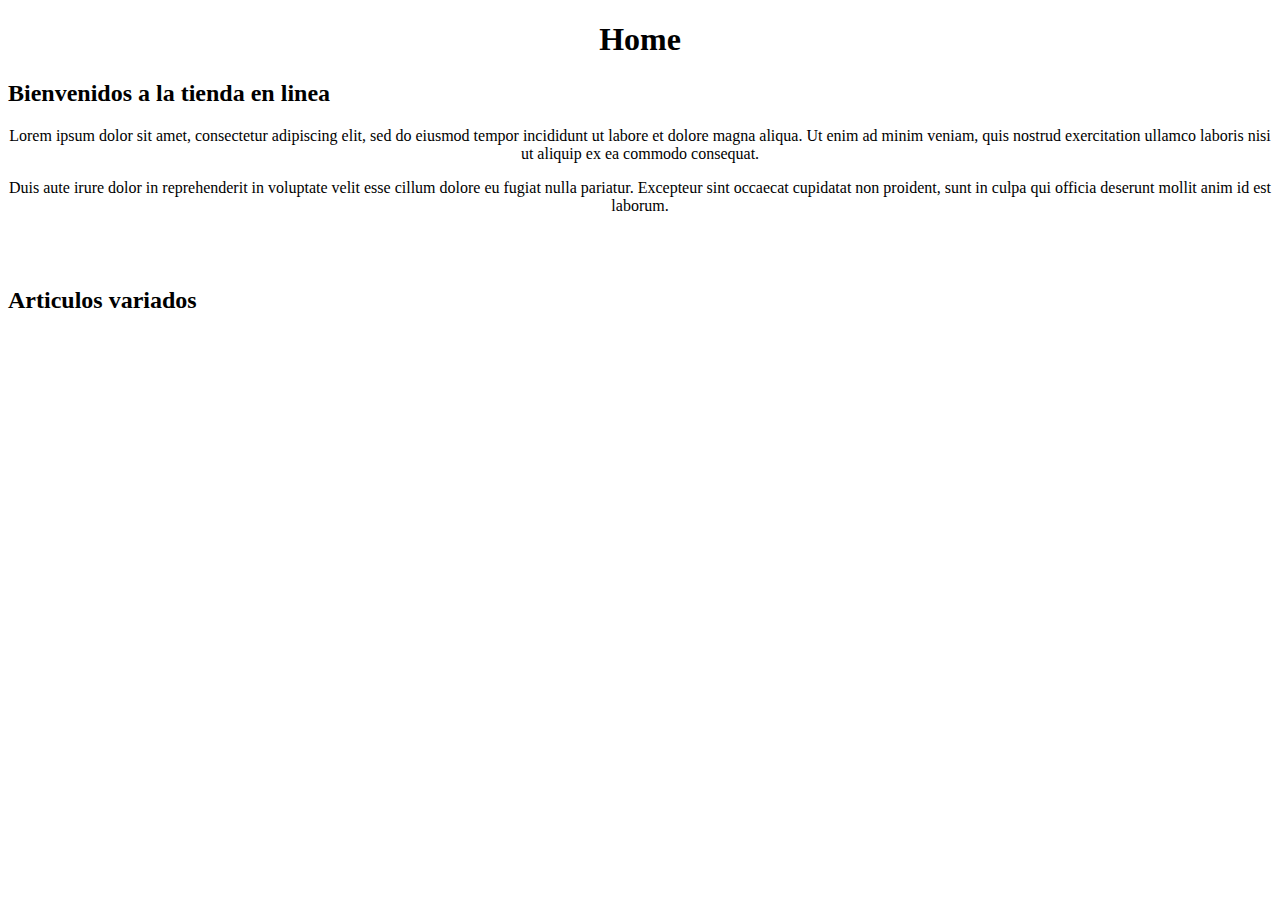
==== tienda_v1/src/main/resources/static/index.html @ 26363172 "Initial commit" ====
<!DOCTYPE html>
<!--
Autor: Mark Sandoval Campos
Fecha: 09/18/2023
-->
<html>
    <head>
        <title>Tienda en linea</title>
        <meta charset="UTF-8">
        
    </head>
    <body>
        <div>
            <h1 style="text-align: center">Home</h1>
            <h2>Bienvenidos a la tienda en linea</h2>
            
        </div>
        
        <div style="text-align: center">
            <p>Lorem ipsum dolor sit amet, consectetur adipiscing elit, sed do 
                eiusmod tempor incididunt ut labore et dolore magna aliqua. Ut 
                enim ad minim veniam, quis nostrud exercitation ullamco laboris 
                nisi ut aliquip ex ea commodo consequat.</p>
                
            <p>Duis aute irure dolor in reprehenderit in voluptate velit esse cillum dolore eu fugiat 
                nulla pariatur. Excepteur sint occaecat cupidatat non proident, 
                sunt in culpa qui officia deserunt mollit anim id est laborum.</p>

        </div>
        <br>
        <br>
        <h2>Articulos variados</h2>
    </body>
</html>
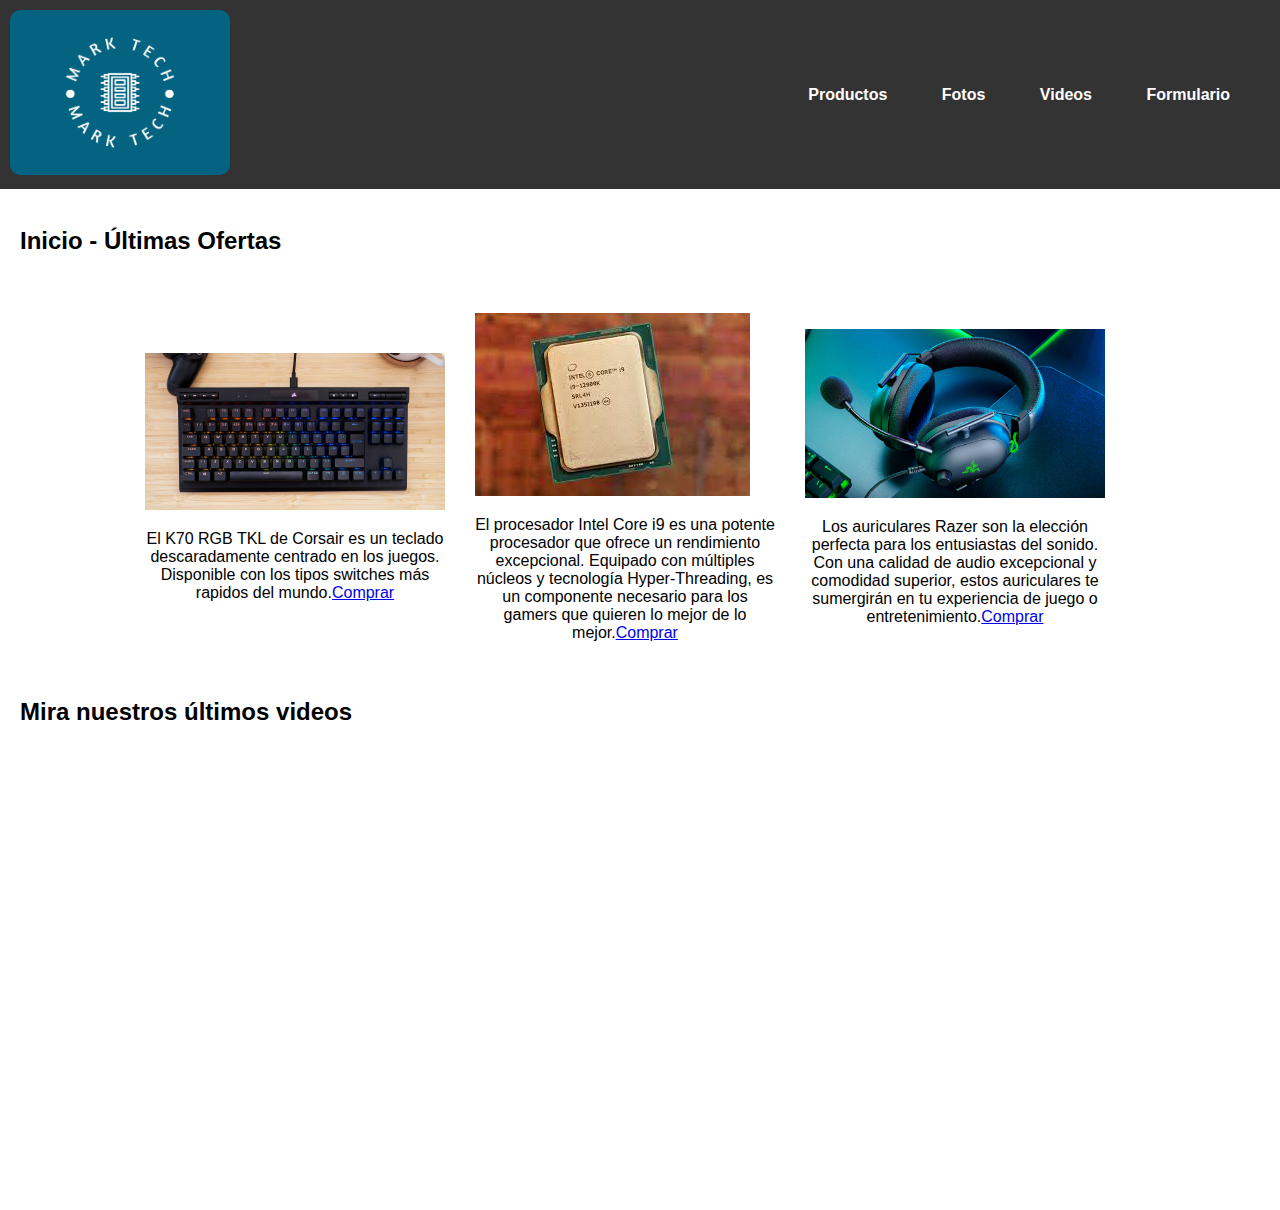
==== commit 0cc03b0b: "2da Actualizacion de la Pagina Web" ====
--- a/tienda_v1/src/main/resources/static/index.html
+++ b/tienda_v1/src/main/resources/static/index.html
@@ -7,28 +7,61 @@
     <head>
         <title>Tienda en linea</title>
         <meta charset="UTF-8">
+        <link href="css/EstilosIndex.css" rel="stylesheet" type="text/css"/>
+
         
     </head>
     <body>
-        <div>
-            <h1 style="text-align: center">Home</h1>
-            <h2>Bienvenidos a la tienda en linea</h2>
+         <header>
+            <div class="logo">
+                <img src="image/logo.png" alt="Logo de la tienda">
+            </div>
+            <nav>
+                <ul>
+                    <li><a href="productos.html">Productos</a></li>
+                    <li><a href="fotos.html">Fotos</a></li>
+                    <li><a href="videos.html">Videos</a></li>
+                    <li><a href="formulario.html">Formulario</a></li>
+                </ul>
+            </nav>
+        </header>
+        
+        <br>
+        <h2>Inicio - Últimas Ofertas</h2>
+        <br>
+        <div class="container">
             
+            <div class="product">
+                <img src="image/Teclado.jpg" alt=""/>
+                <p>El K70 RGB TKL de Corsair es un teclado descaradamente centrado en los juegos. 
+                   Disponible con los tipos switches más rapidos del mundo.<a href="TecladoInfo.html" class="comprar-link">Comprar</a> </p>
+                
+            </div>
+            
+            <div class="product">
+                <img src="image/CPU.jpeg" alt=""/>
+                <p>El procesador Intel Core i9 es una potente procesador 
+                    que ofrece un rendimiento excepcional. Equipado con múltiples núcleos y 
+                    tecnología Hyper-Threading, es un componente necesario para los gamers
+                    que quieren lo mejor de lo mejor.<a href="CpuInfo.html" class="comprar-link">Comprar</a></p>
+            </div>
+
+            
+            <div class="product">
+                <img src="image/Headset.jpg" alt=""/>
+                <p>Los auriculares Razer son la elección perfecta para los entusiastas del sonido. 
+                    Con una calidad de audio excepcional y comodidad superior, estos auriculares te sumergirán 
+                    en tu experiencia de juego o entretenimiento.<a href="HeadsetInfo.html" class="comprar-link">Comprar</a></p>
+
+            </div>
         </div>
         
-        <div style="text-align: center">
-            <p>Lorem ipsum dolor sit amet, consectetur adipiscing elit, sed do 
-                eiusmod tempor incididunt ut labore et dolore magna aliqua. Ut 
-                enim ad minim veniam, quis nostrud exercitation ullamco laboris 
-                nisi ut aliquip ex ea commodo consequat.</p>
-                
-            <p>Duis aute irure dolor in reprehenderit in voluptate velit esse cillum dolore eu fugiat 
-                nulla pariatur. Excepteur sint occaecat cupidatat non proident, 
-                sunt in culpa qui officia deserunt mollit anim id est laborum.</p>
+        <h2>Mira nuestros últimos videos</h2>
 
+        <div class="video-container">
+            <iframe width="560" height="460" src="https://www.youtube.com/embed/fd7IUS9p_8A" title="YouTube video player" frameborder="0" allow="accelerometer; autoplay; clipboard-write; encrypted-media; gyroscope; picture-in-picture; web-share" allowfullscreen></iframe>
         </div>
-        <br>
-        <br>
-        <h2>Articulos variados</h2>
+
+        
     </body>
 </html>
--- a/tienda_v1/src/main/resources/static/css/EstilosIndex.css
+++ b/tienda_v1/src/main/resources/static/css/EstilosIndex.css
@@ -0,0 +1,84 @@
+body {
+            font-family: Arial, sans-serif;
+            margin: 0;
+            padding: 0;
+        }
+
+header {
+    background-color: #333;
+    color: #fff;
+    text-align: center;
+    padding: 10px 0;
+    display: flex;
+    justify-content: space-between;
+    align-items: center;
+}
+
+.logo img {
+    max-width: 220px; /* Tamaño del logo según tus preferencias */
+    border-radius: 10px;
+    margin-left: 10px;
+}
+
+nav ul {
+    list-style: none;
+    padding: 0;
+    margin: 0;
+}
+
+nav ul li {
+    display: inline;
+    margin-right: 50px;
+}
+
+nav ul li a {
+    color: #fff;
+    text-decoration: none;
+    font-weight: bold;
+}
+
+.container {
+    max-width: 1200px;
+    margin: 0 auto;
+    padding: 20px;
+    display: flex; /* Agregado */
+    flex-direction: row; /* Agregado */
+    justify-content: center; /* Esto alineará los elementos a la izquierda */
+    align-items: center;
+    flex-wrap: nowrap; /* Esto evitará que se envuelvan a la siguiente línea */
+}
+
+p{
+    text-align: center;
+}
+
+
+        h2 {
+            font-size: 24px;
+            margin-bottom: 20px;
+            margin-left: 20px;
+        }
+
+        
+.product {
+    display: inline-block;
+    margin-right: 30px;
+    vertical-align: top;
+    max-width: 300px; /* Cambia el valor según tus preferencias */
+}
+
+.product img {
+    max-width: 300px;
+    max-height: 350px; /* Cambia el valor según tus preferencias */
+}
+
+.video-container {
+    text-align: center;
+}
+
+.video-container iframe {
+    width: 100%; /* Ajusta el ancho del video según tus preferencias */
+    max-width: 800px; /* Limita el ancho del video para mantener el diseño */
+}
+
+
